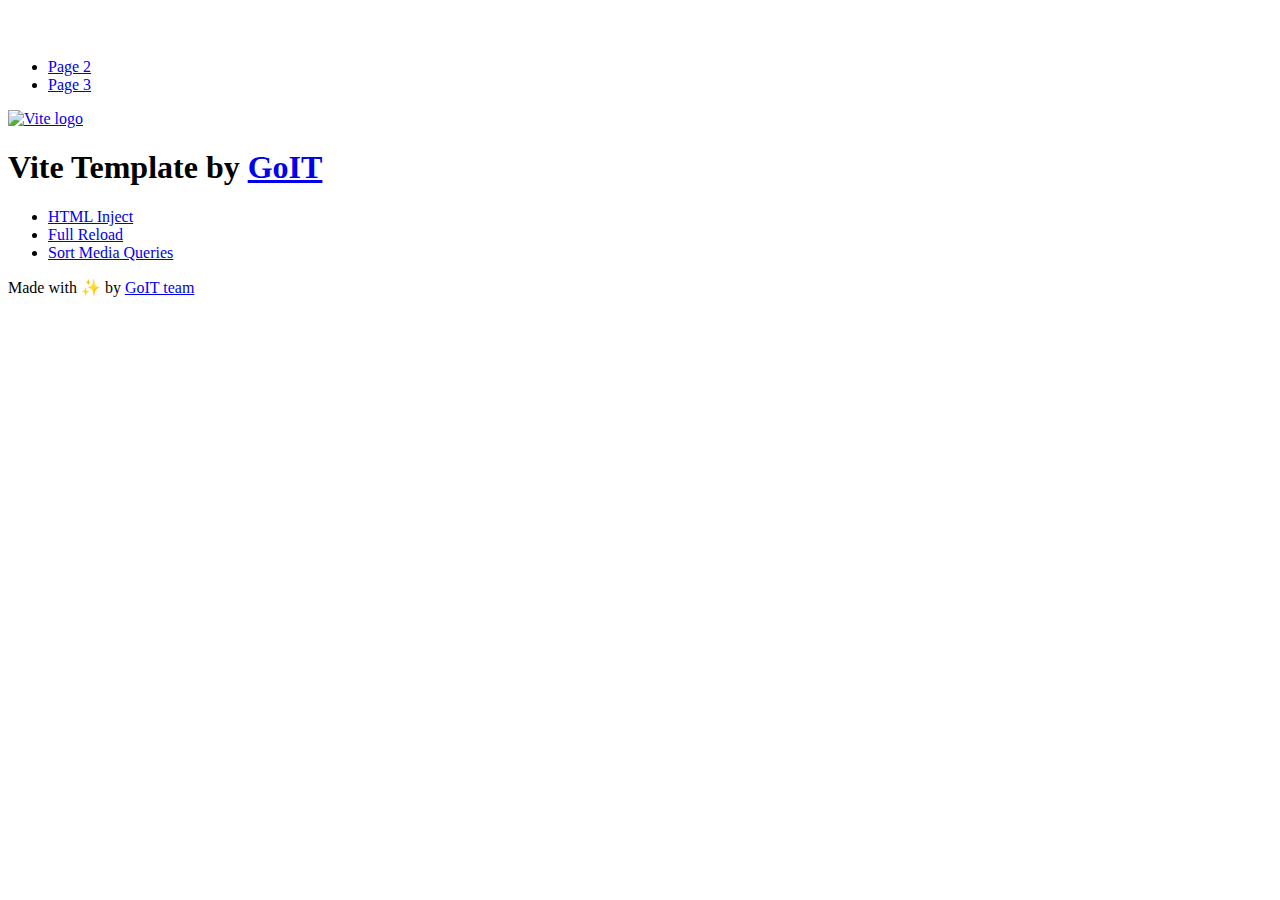
==== index.html @ 2bb03172 "Deploying to gh-pages from @ Yuriy-Nabasov/goit-js-hw-09@c2ae519727faf08c0eef2f71026baddfeaea2f8e 🚀" ====
<!DOCTYPE html>
<html lang="en">
  <head>
    <meta charset="UTF-8" />
    <link rel="icon" type="image/svg+xml" href="/vanilla-app-template/favicon.svg" />
    <meta name="viewport" content="width=device-width, initial-scale=1.0" />
    <title>Vanilla App Template</title>
    <script type="module" crossorigin src="/vanilla-app-template/index.js"></script>
    <link rel="stylesheet" crossorigin href="/vanilla-app-template/assets/styles-DvPDDfy5.css">
  </head>
  <body>
    <header class="header">
  <div class="container">
    <nav class="nav">
      <a class="nav-logo" href="./index.html" aria-label="Site logo">
        <svg class="nav-logo-icon" width="100" height="30">
          <use href="/vanilla-app-template/assets/sprite-E8vg0sBb.svg#logo"></use>
        </svg>
      </a>
      <ul class="nav-list">
        <li class="nav-item">
          <a class="nav-link {=$highlight-act}" href="./page-2.html">Page 2</a>
        </li>
        <li class="nav-item">
          <a class="nav-link {=$highlight-curr}" href="./page-3.html">Page 3</a>
        </li>
      </ul>
    </nav>
  </div>
</header>


    <main>
      <!-- Loads the specified .html file -->
      <section class="vite-promo">
  <div class="container">
    <div class="vite-promo-thumb">
      <a
        class="vite-promo-link"
        href="https://vitejs.dev/"
        target="_blank"
        rel="noopener noreferrer"
        aria-label="Link to Vite official website"
        title="Vite.js  build tool"
      >
        <!-- Path to images as from index.html file -->
        <img
          class="pic"
          src="/vanilla-app-template/assets/vite-logo-9o_aqrTe.png"
          alt="Vite logo"
          width="640"
          height="640"
        />
      </a>
    </div>
    <h1 class="main-title">
      <span class="main-title-gradient">Vite</span>
      Template by
      <a
        class="main-title-link"
        href="https://github.com/goitacademy/vanilla-app-template"
        target="_blank"
        rel="noopener noreferrer"
      >
        GoIT
      </a>
    </h1>
  </div>
</section>

      <article class="badges">
  <div class="container">
    <ul class="badges-list">
      <li class="badges-item">
        <a
          class="badges-link"
          href="https://www.npmjs.com/package/vite-plugin-html-inject"
          target="_blank"
          rel="noopener noreferrer"
        >
          HTML Inject
        </a>
      </li>
      <li class="badges-item">
        <a
          class="badges-link"
          href="https://www.npmjs.com/package/vite-plugin-full-reload"
          target="_blank"
          rel="noopener noreferrer"
        >
          Full Reload
        </a>
      </li>
      <li class="badges-item">
        <a
          class="badges-link"
          href="https://www.npmjs.com/package/postcss-sort-media-queries"
          target="_blank"
          rel="noopener noreferrer"
        >
          Sort Media Queries
        </a>
      </li>
    </ul>
  </div>
</article>

    </main>

    <footer class="footer">
  <div class="container">
    <p class="footer-desc">
      Made with ✨ by
      <a
        class="footer-link"
        href="https://goit.global/ua/"
        target="_blank"
        rel="noopener noreferrer"
      >
        GoIT team
      </a>
    </p>
  </div>
</footer>


  </body>
</html>
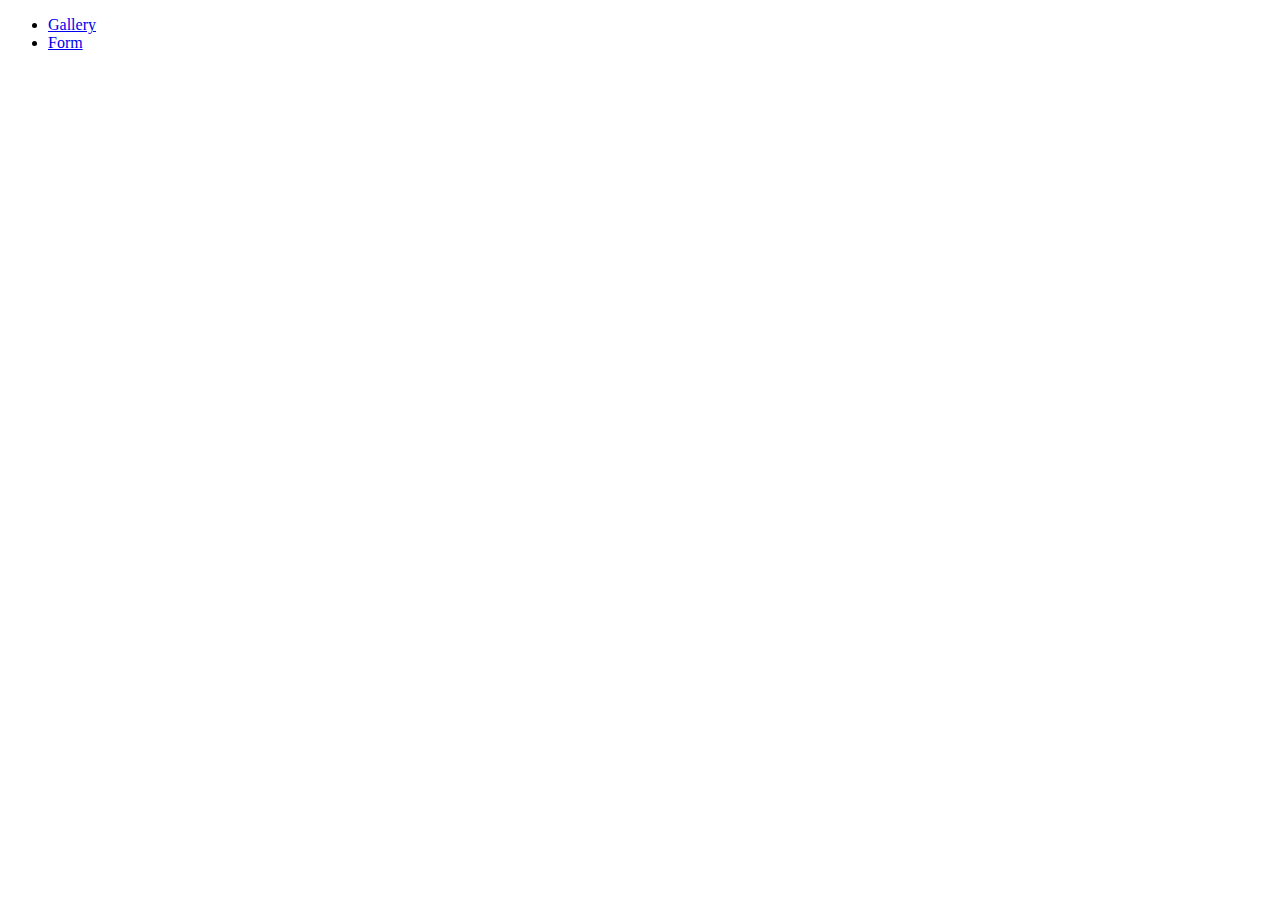
==== commit 8850c19f: "Deploying to gh-pages from @ Yuriy-Nabasov/goit-js-hw-09@b83a8355cd49cc52cfe109a5aa42002594faea99 🚀" ====
--- a/index.html
+++ b/index.html
@@ -2,19 +2,18 @@
 <html lang="en">
   <head>
     <meta charset="UTF-8" />
-    <link rel="icon" type="image/svg+xml" href="/vanilla-app-template/favicon.svg" />
+    <link rel="icon" type="image/svg+xml" href="/goit-js-hw-09/favicon.svg" />
     <meta name="viewport" content="width=device-width, initial-scale=1.0" />
     <title>Vanilla App Template</title>
-    <script type="module" crossorigin src="/vanilla-app-template/index.js"></script>
-    <link rel="stylesheet" crossorigin href="/vanilla-app-template/assets/styles-DvPDDfy5.css">
+    <link rel="stylesheet" crossorigin href="/goit-js-hw-09/assets/styles-DvPDDfy5.css">
   </head>
   <body>
-    <header class="header">
+    <!-- <header class="header">
   <div class="container">
     <nav class="nav">
       <a class="nav-logo" href="./index.html" aria-label="Site logo">
         <svg class="nav-logo-icon" width="100" height="30">
-          <use href="/vanilla-app-template/assets/sprite-E8vg0sBb.svg#logo"></use>
+          <use href="img/sprite.svg#logo"></use>
         </svg>
       </a>
       <ul class="nav-list">
@@ -28,101 +27,31 @@
     </nav>
   </div>
 </header>
+ -->
+    <header class="header">
+      <div class="container">
+        <nav class="nav">
+          <!-- <a class="nav-logo" href="./index.html" aria-label="Site logo">
+            <svg class="nav-logo-icon" width="100" height="30">
+              <use href="{=$icon-path}"></use>
+            </svg>
+          </a> -->
+          <ul class="nav-list">
+            <li class="nav-item">
+              <a class="nav-link {=$highlight-act}" href="./1-gallery.html"
+                >Gallery</a
+              >
+            </li>
+            <li class="nav-item">
+              <a class="nav-link {=$highlight-curr}" href="./2-form.html"
+                >Form</a
+              >
+            </li>
+          </ul>
+        </nav>
+      </div>
+    </header>
 
-
-    <main>
-      <!-- Loads the specified .html file -->
-      <section class="vite-promo">
-  <div class="container">
-    <div class="vite-promo-thumb">
-      <a
-        class="vite-promo-link"
-        href="https://vitejs.dev/"
-        target="_blank"
-        rel="noopener noreferrer"
-        aria-label="Link to Vite official website"
-        title="Vite.js  build tool"
-      >
-        <!-- Path to images as from index.html file -->
-        <img
-          class="pic"
-          src="/vanilla-app-template/assets/vite-logo-9o_aqrTe.png"
-          alt="Vite logo"
-          width="640"
-          height="640"
-        />
-      </a>
-    </div>
-    <h1 class="main-title">
-      <span class="main-title-gradient">Vite</span>
-      Template by
-      <a
-        class="main-title-link"
-        href="https://github.com/goitacademy/vanilla-app-template"
-        target="_blank"
-        rel="noopener noreferrer"
-      >
-        GoIT
-      </a>
-    </h1>
-  </div>
-</section>
-
-      <article class="badges">
-  <div class="container">
-    <ul class="badges-list">
-      <li class="badges-item">
-        <a
-          class="badges-link"
-          href="https://www.npmjs.com/package/vite-plugin-html-inject"
-          target="_blank"
-          rel="noopener noreferrer"
-        >
-          HTML Inject
-        </a>
-      </li>
-      <li class="badges-item">
-        <a
-          class="badges-link"
-          href="https://www.npmjs.com/package/vite-plugin-full-reload"
-          target="_blank"
-          rel="noopener noreferrer"
-        >
-          Full Reload
-        </a>
-      </li>
-      <li class="badges-item">
-        <a
-          class="badges-link"
-          href="https://www.npmjs.com/package/postcss-sort-media-queries"
-          target="_blank"
-          rel="noopener noreferrer"
-        >
-          Sort Media Queries
-        </a>
-      </li>
-    </ul>
-  </div>
-</article>
-
-    </main>
-
-    <footer class="footer">
-  <div class="container">
-    <p class="footer-desc">
-      Made with ✨ by
-      <a
-        class="footer-link"
-        href="https://goit.global/ua/"
-        target="_blank"
-        rel="noopener noreferrer"
-      >
-        GoIT team
-      </a>
-    </p>
-  </div>
-</footer>
-
-
+    <main></main>
   </body>
 </html>
